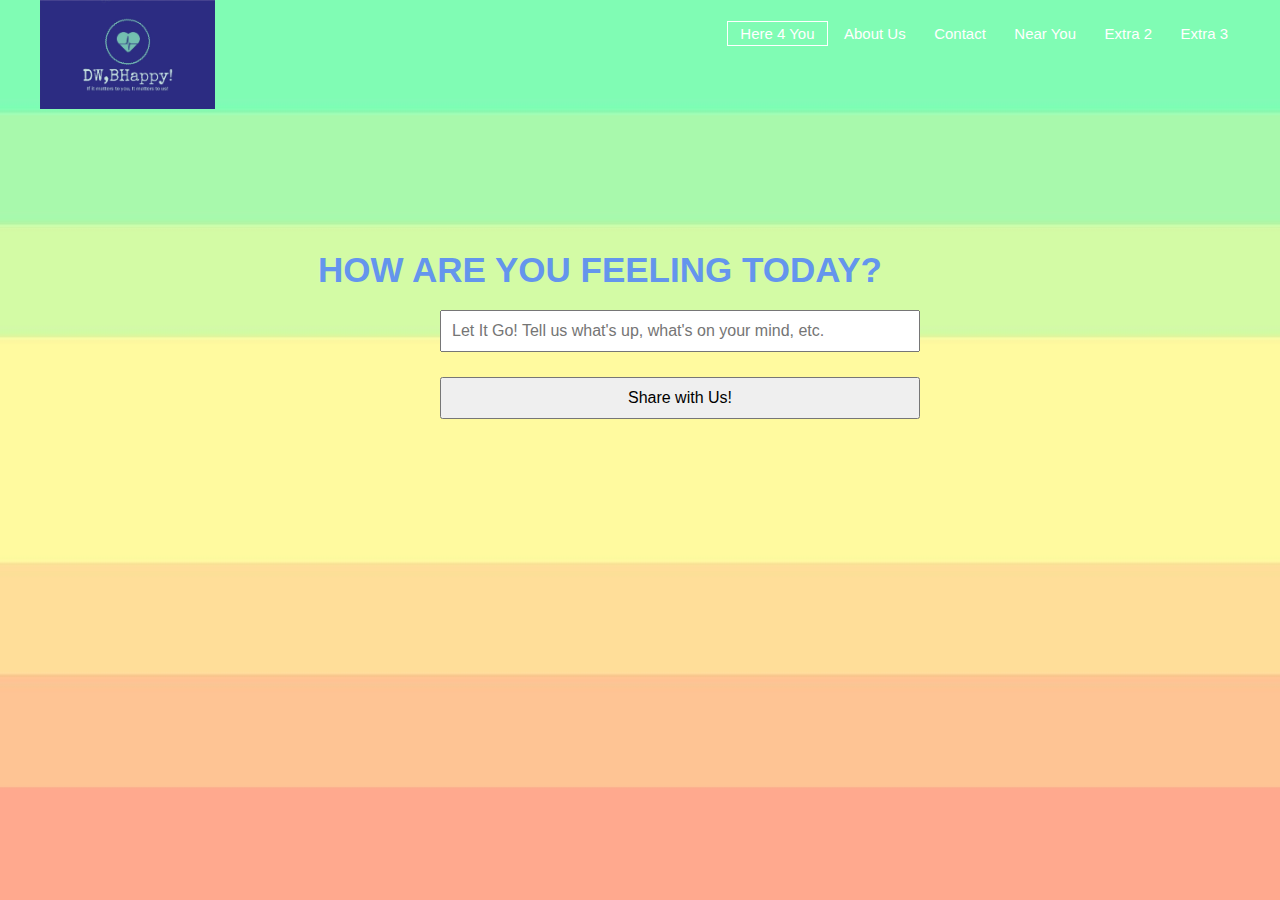
==== frontend/index.html @ 1f4292e5 "changed webfiles path" ====
<html>
<head>
<title>Testing 123</title>
<link href="style.css" rel="stylesheet" type="text/css">
</head>
    <body>
        <header>
             <div class="row">
                 <div class="logo">
                 <img src="logo2.jpg">
                 </div>
             <ul class="main-nav">
                 <li class="active"><a href=""> Here 4 You </a></li>
                 <li><a href=""> About Us </a></li>
                 <li><a href=""> Contact </a></li>
                 <li><a href=""> Near You </a></li>
                 <li><a href=""> Extra 2 </a></li>
                 <li><a href=""> Extra 3 </a></li>
             </ul>
                 
             </div>
            
             <div class="hero">
             <h1> How Are You Feeling Today?</h1>
                 <form>
                    <input type="text" placeholder="Let It Go! Tell us what's up, what's on your mind, etc.">
                     
                    <input type="submit" name="submitbutton" value="Share with Us!"
                 </form> 
             </div>
        </header>
    </body>
</html>
---- frontend/style.css ----
*
{
    margin: 0;
    padding: 0;
}

header
{
    background-image: url(background.jpg);
    height: 100vh;
    background-size: cover;
    background-position: center;
    
}

.main-nav
{
    float: right;
    list-style: none;
    margin-top: 25px;   
}

.main-nav li
{
    display: inline-block;
}

.main-nav li a
{
    color: white;
    text-decoration: none;
    padding: 3px 12px;
    font-family: "Carbalho Bernau", sans-serif;
    font-size: 15px;   
}

.main-nav li.active a
{
    border: 1px solid white;
    
}

.main-nav li a:hover
{
    border: 1px solid white;
    
}

.logo img
{
    width: 175px;
    height: auto;
    float: left;
}

body
{
    font-family: sans-serif;
    
}

.row
{
    max-width: 1200px;
    margin: auto;
}

.hero
{
    position: absolute;
    width: 1200px;
    margin-left: 0px;
    margin-top: 0px;
}

h1
{
    color: cornflowerblue;
    text-transform: uppercase;
    font-size: 35px;
    text-align: center;
    margin-top: 250px;
}

form
{
    margin: 20px auto;
    width: 320px;
}

input
{
    padding: 10px;
    font-size: inherit;
}

input[type="text"]
{
    margin-bottom: 25px;
    width: 150%;
    
}

input[type="submit"]
{
    margin-bottom: 25px;
    width: 150%;
    
}
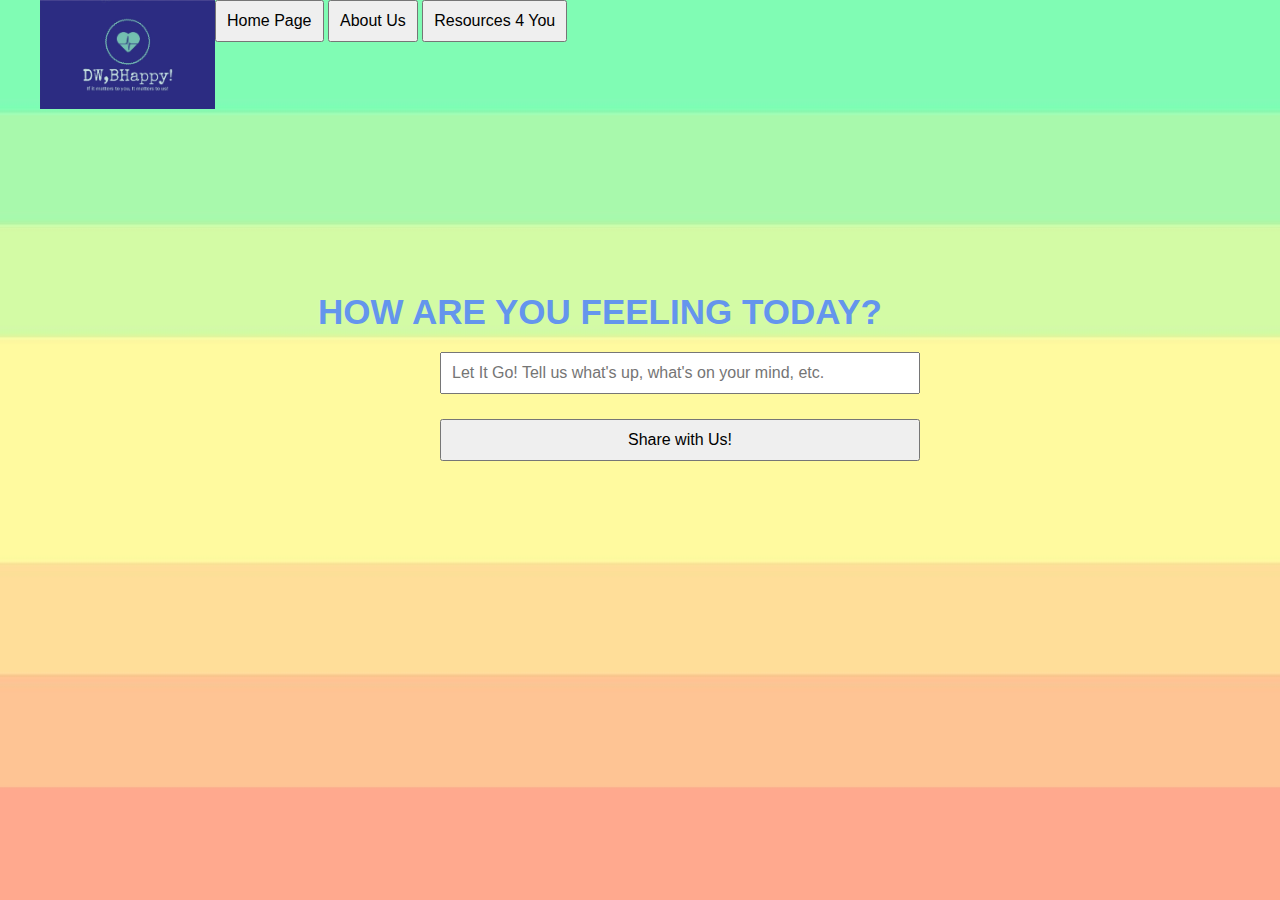
==== commit 64d9ce03: "changed variable" ====
--- a/frontend/index.html
+++ b/frontend/index.html
@@ -1,33 +1,34 @@
 <html>
-<head>
-<title>Testing 123</title>
-<link href="style.css" rel="stylesheet" type="text/css">
-</head>
+    <head>
+        <title>Testing 123</title>
+        <link href="style.css" rel="stylesheet" type="text/css">
+    </head>
     <body>
         <header>
-             <div class="row">
-                 <div class="logo">
-                 <img src="logo2.jpg">
-                 </div>
-             <ul class="main-nav">
-                 <li class="active"><a href=""> Here 4 You </a></li>
-                 <li><a href=""> About Us </a></li>
-                 <li><a href=""> Contact </a></li>
-                 <li><a href=""> Near You </a></li>
-                 <li><a href=""> Extra 2 </a></li>
-                 <li><a href=""> Extra 3 </a></li>
-             </ul>
-                 
-             </div>
+        <div class="row">
+            <div class="logo">
+            <img src="logo2.jpg">
+            </div>
+        </div>
             
-             <div class="hero">
-             <h1> How Are You Feeling Today?</h1>
-                 <form>
-                    <input type="text" placeholder="Let It Go! Tell us what's up, what's on your mind, etc.">
-                     
-                    <input type="submit" name="submitbutton" value="Share with Us!"
+        <div class="buttons">
+            <ul class="other_links">
+                <input type="button" onclick="window.location.href = 'file:///C:/Users/Muham/OneDrive/Desktop/HackSC/index.html';" value="Home Page"/>
+                <input type="button" onclick="window.location.href = 'file:///C:/Users/Muham/OneDrive/Desktop/HackSC/aboutus.html';" value="About Us"/>
+                <input type="button" onclick="window.location.href = 'https://www.linkedin.com/in/marco-fleming-1a75b3148/';" value="Resources 4 You"/>
+            </ul>
+        </div>
+            
+        <div class="hero">
+            <h1> How Are You Feeling Today? </h1>
+            <body>
+                <form class="feelings" action="http://127.0.0.1:5000/video" method="GET">
+                    <center><input type="text" name= "text" id="text" placeholder="Let It Go! Tell us what's up, what's on your mind, etc."></center>
+                    <input type="submit" name="submit" value="Share with Us!">
                  </form> 
-             </div>
-        </header>
+            </body>
+        </div>
+                
+    </header>
     </body>
 </html>